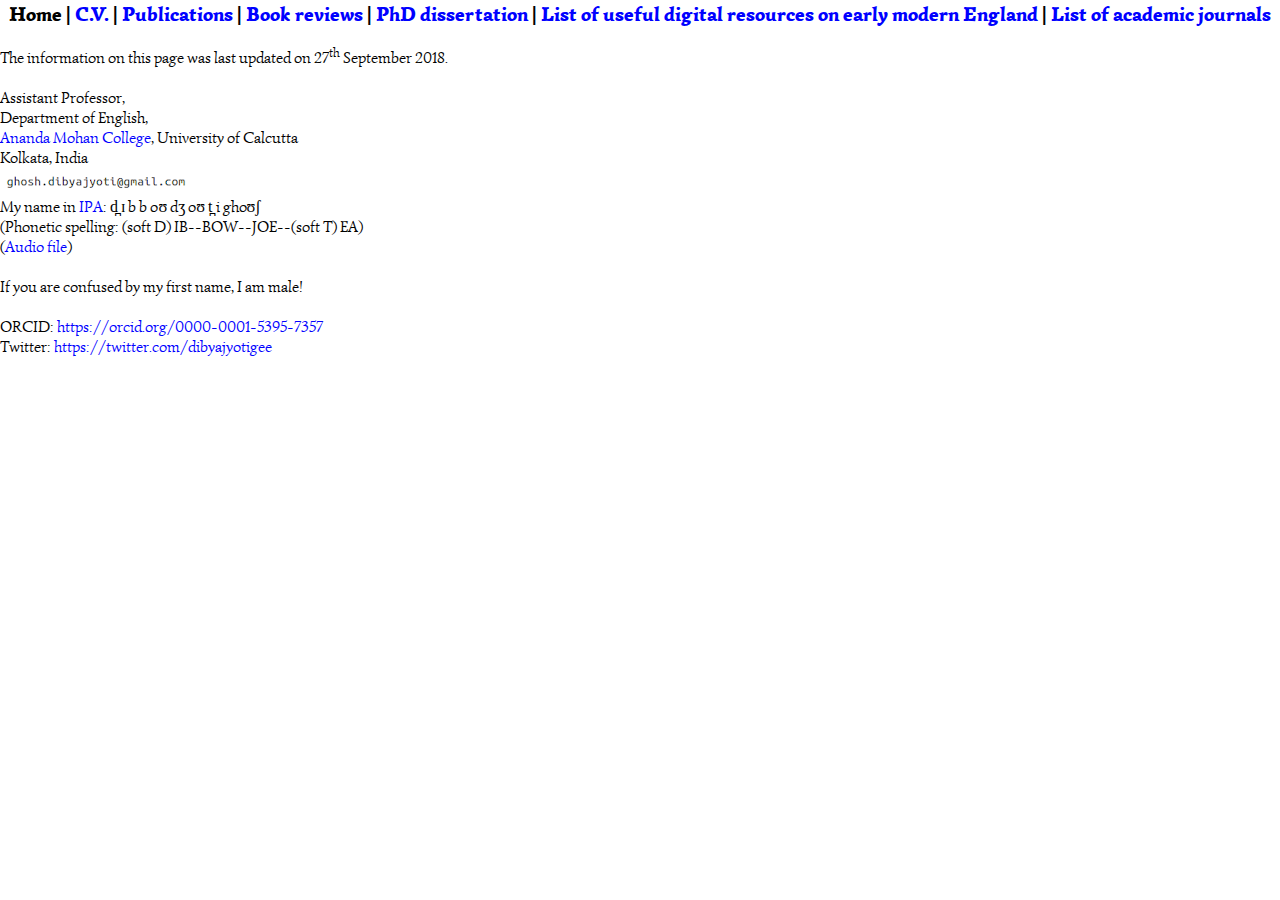
==== index.html @ c43361b6 "Update index.html" ====
<head>

<meta charset="UTF-8">
<meta name="description" content="Dibyajyoti Ghosh's academic publications">
<meta name="keywords" content="Dibyajyoti Ghosh, Academic Website">
<meta name="author" content="Dibyajyoti Ghosh">
<title>Dibyajyoti Ghosh's academic publications</title>
<link rel="stylesheet" type="text/css" href="/dibyajyotighosh.css">
<link rel="stylesheet" type="text/css" href="//fonts.googleapis.com/css?family=Simonetta">
</head>

<body>
<h2>
<a>Home</a> |
<a href="cv.html">C.V.</a> |
<a href="publications.html">Publications</a> |
<a href="book-reviews.html">Book reviews</a> |
<a href="phd-dissertation.html">PhD dissertation</a> |
<a href="early-modern-england-resources.html">List of useful digital resources on early modern England</a> |
<a href="list-of-academic-journals.html">List of academic journals</a>
</h2>

<p>The information on this page was last updated on 27<sup>th </sup>September 2018.<br>
<br>
    Assistant Professor,<br>
    Department of English,<br>
    <a href="http://anandamohancollege.ac.in/" target="_blank">Ananda Mohan College</a>, University of Calcutta<br>
    Kolkata, India<br>

  <img src="images/baidyutin_thikaanaa.png"><br>

    My name in <a href="https://www.internationalphoneticassociation.org/content/ipa-chart" target="_blank">IPA</a>: d̪ ɪ b b oʊ dʒ oʊ t̪ i ghoʊʃ<br>
    (Phonetic spelling: (soft D) IB--BOW--JOE--(soft T) EA)<br>
    (<a href="https://soundcloud.com/user-938471858/pronunciation-of-dibyajyoti-ghosh/s-JOlF9" target="_blank">Audio file</a>)<br>
<br>
If you are confused by my first name, I am male!<br><br>
ORCID:&nbsp;<a href="https://orcid.org/0000-0001-5395-7357">https://orcid.org/0000-0001-5395-7357</a><br>
Twitter:&nbsp;<a href="https://twitter.com/dibyajyotigee">https://twitter.com/dibyajyotigee</a><br>
</body>
---- dibyajyotighosh.css ----
body { margin: 0px; padding: 0px; text-align: justify; font-family: 'Simonetta', serif; font-size: 16px;color: rgb(0, 0, 0); background-color: rgb(255, 255, 255);}
h1 { font-style: bold; font-size: 125%;}
h2 { font-style: bold; font-size: 125%; text-align: center;}
a { text-decoration: none; }
a:link { color: rgb(0, 0, 255); }
a:visited { color: rgb(0, 0, 255); }
a:link:hover { text-decoration: underline; }


table,th,td
{
border:1px solid black;
border-collapse:collapse;
padding:3px;
}
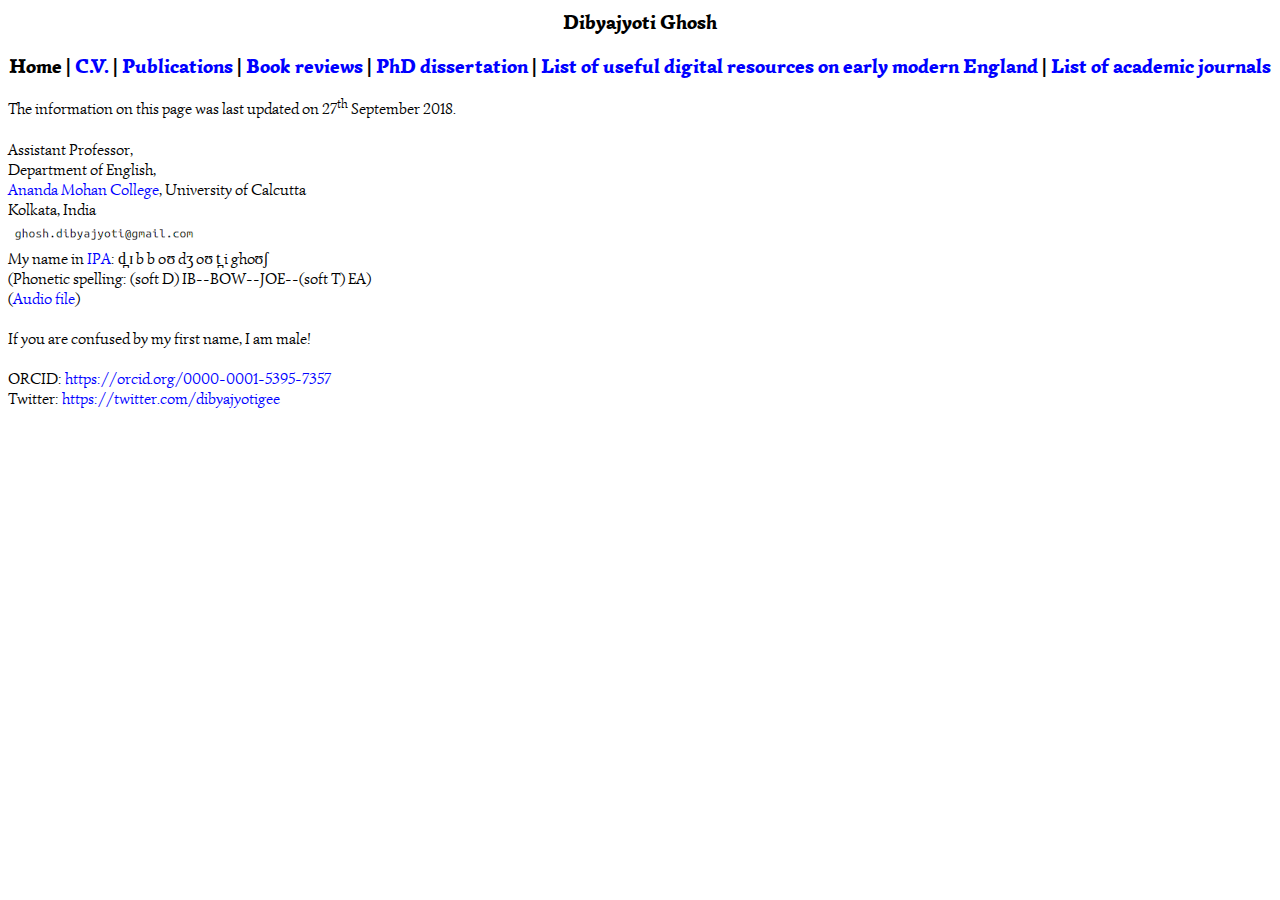
==== commit 1ee538a3: "Update index.html" ====
--- a/index.html
+++ b/index.html
@@ -10,6 +10,7 @@
 </head>
 
 <body>
+<h2>Dibyajyoti Ghosh</h2>
 <h2>
 <a>Home</a> |
 <a href="cv.html">C.V.</a> |
--- a/dibyajyotighosh.css
+++ b/dibyajyotighosh.css
@@ -1,4 +1,4 @@
-body { margin: 0px; padding: 0px; text-align: justify; font-family: 'Simonetta', serif; font-size: 16px;color: rgb(0, 0, 0); background-color: rgb(255, 255, 255);}
+body { text-align: justify; font-family: 'Simonetta', serif; font-size: 16px;color: rgb(0, 0, 0); background-color: rgb(255, 255, 255);}
 h1 { font-style: bold; font-size: 125%;}
 h2 { font-style: bold; font-size: 125%; text-align: center;}
 a { text-decoration: none; }
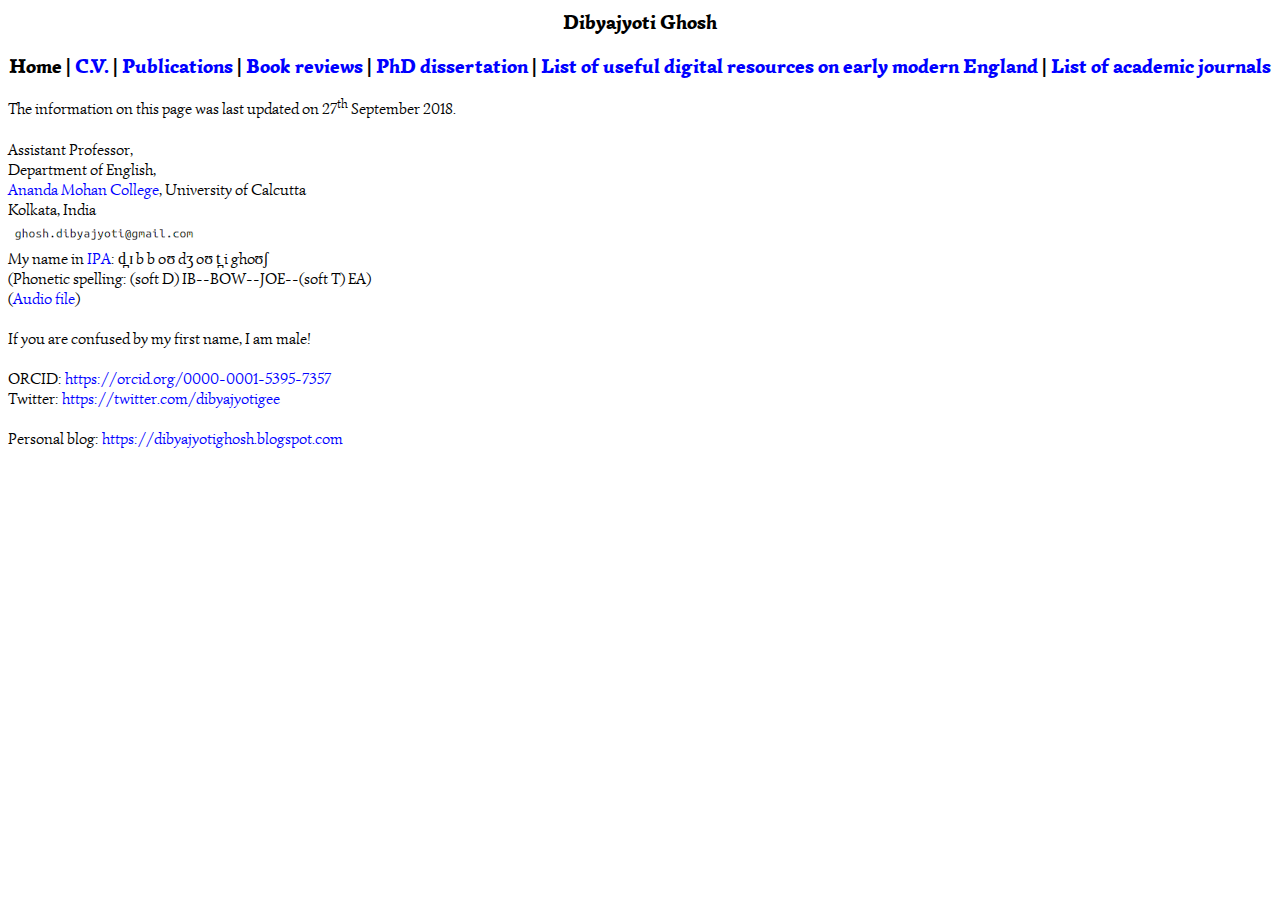
==== commit b34fccca: "Update index.html" ====
--- a/index.html
+++ b/index.html
@@ -37,4 +37,8 @@
 If you are confused by my first name, I am male!<br><br>
 ORCID:&nbsp;<a href="https://orcid.org/0000-0001-5395-7357">https://orcid.org/0000-0001-5395-7357</a><br>
 Twitter:&nbsp;<a href="https://twitter.com/dibyajyotigee">https://twitter.com/dibyajyotigee</a><br>
+<br>
+
+Personal blog: <a href="https://dibyajyotighosh.blogspot.com">https://dibyajyotighosh.blogspot.com</a><br>
+
 </body>
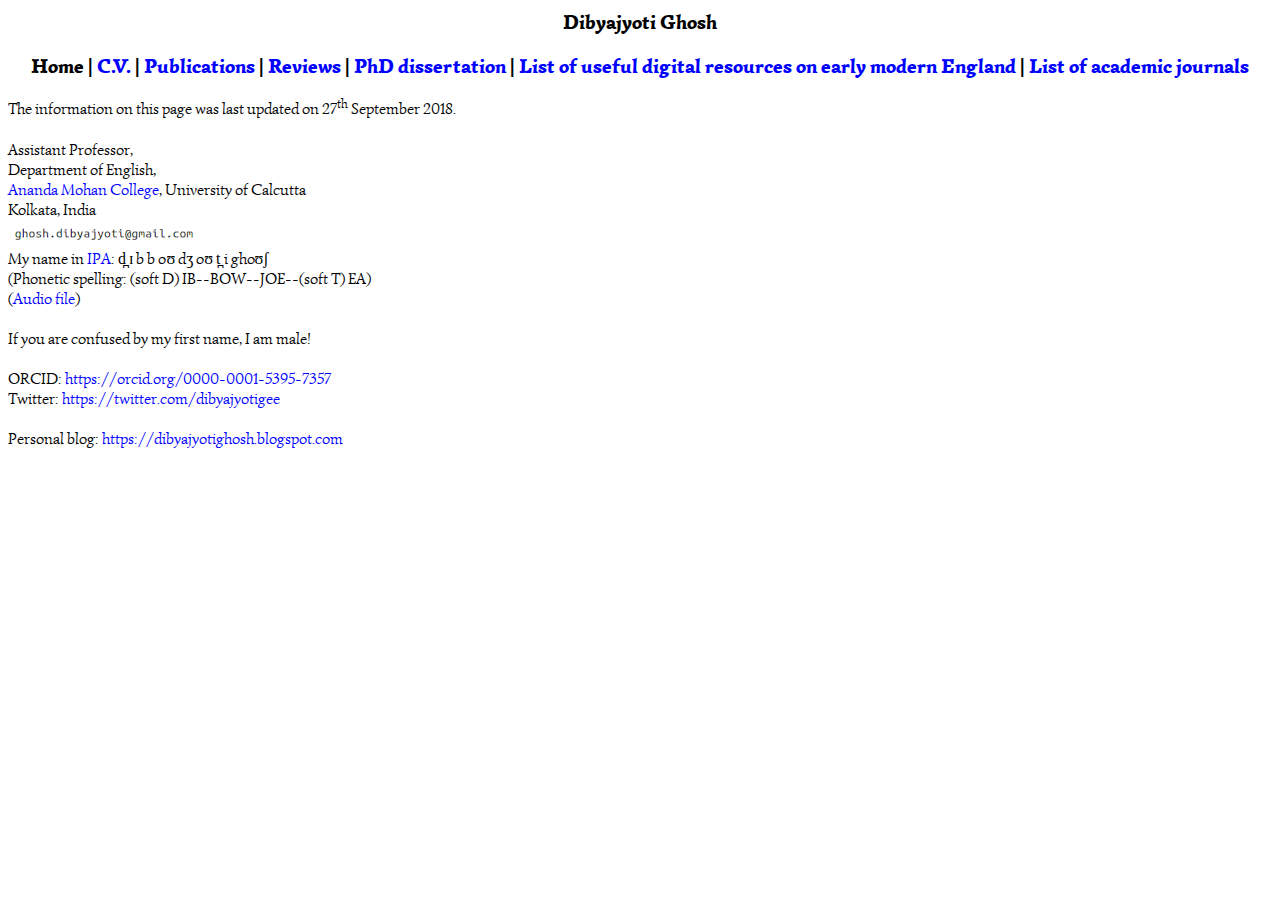
==== commit cba4c9cd: "Update index.html" ====
--- a/index.html
+++ b/index.html
@@ -15,7 +15,7 @@
 <a>Home</a> |
 <a href="cv.html">C.V.</a> |
 <a href="publications.html">Publications</a> |
-<a href="book-reviews.html">Book reviews</a> |
+<a href="reviews.html">Reviews</a> |
 <a href="phd-dissertation.html">PhD dissertation</a> |
 <a href="early-modern-england-resources.html">List of useful digital resources on early modern England</a> |
 <a href="list-of-academic-journals.html">List of academic journals</a>
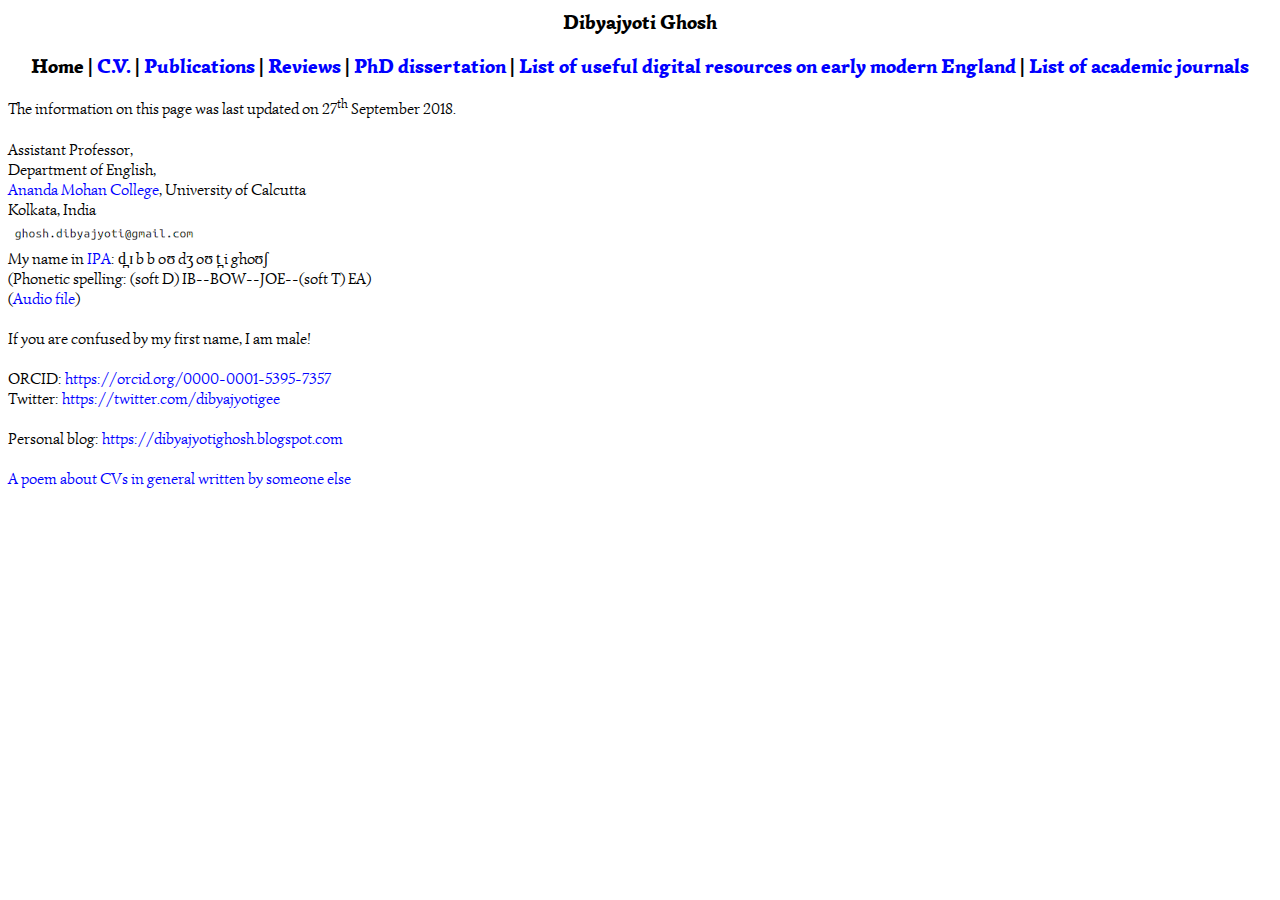
==== commit 210ad92e: "Update index.html" ====
--- a/index.html
+++ b/index.html
@@ -39,6 +39,9 @@
 Twitter:&nbsp;<a href="https://twitter.com/dibyajyotigee">https://twitter.com/dibyajyotigee</a><br>
 <br>
 
-Personal blog: <a href="https://dibyajyotighosh.blogspot.com">https://dibyajyotighosh.blogspot.com</a><br>
+Personal blog: <a href="https://dibyajyotighosh.blogspot.com">https://dibyajyotighosh.blogspot.com</a><br><br>
+
+<a href="https://www.jstor.org/stable/25777805">A poem about CVs in general written by someone else</a><br>
+
 
 </body>
--- a/dibyajyotighosh.css
+++ b/dibyajyotighosh.css
@@ -1,6 +1,6 @@
 body { text-align: justify; font-family: 'Simonetta', serif; font-size: 16px;color: rgb(0, 0, 0); background-color: rgb(255, 255, 255);}
-h1 { font-style: bold; font-size: 125%;}
-h2 { font-style: bold; font-size: 125%; text-align: center;}
+h1 { font-style: bold; font-size: 20px;}
+h2 { font-style: bold; font-size: 20px; text-align: center;}
 a { text-decoration: none; }
 a:link { color: rgb(0, 0, 255); }
 a:visited { color: rgb(0, 0, 255); }
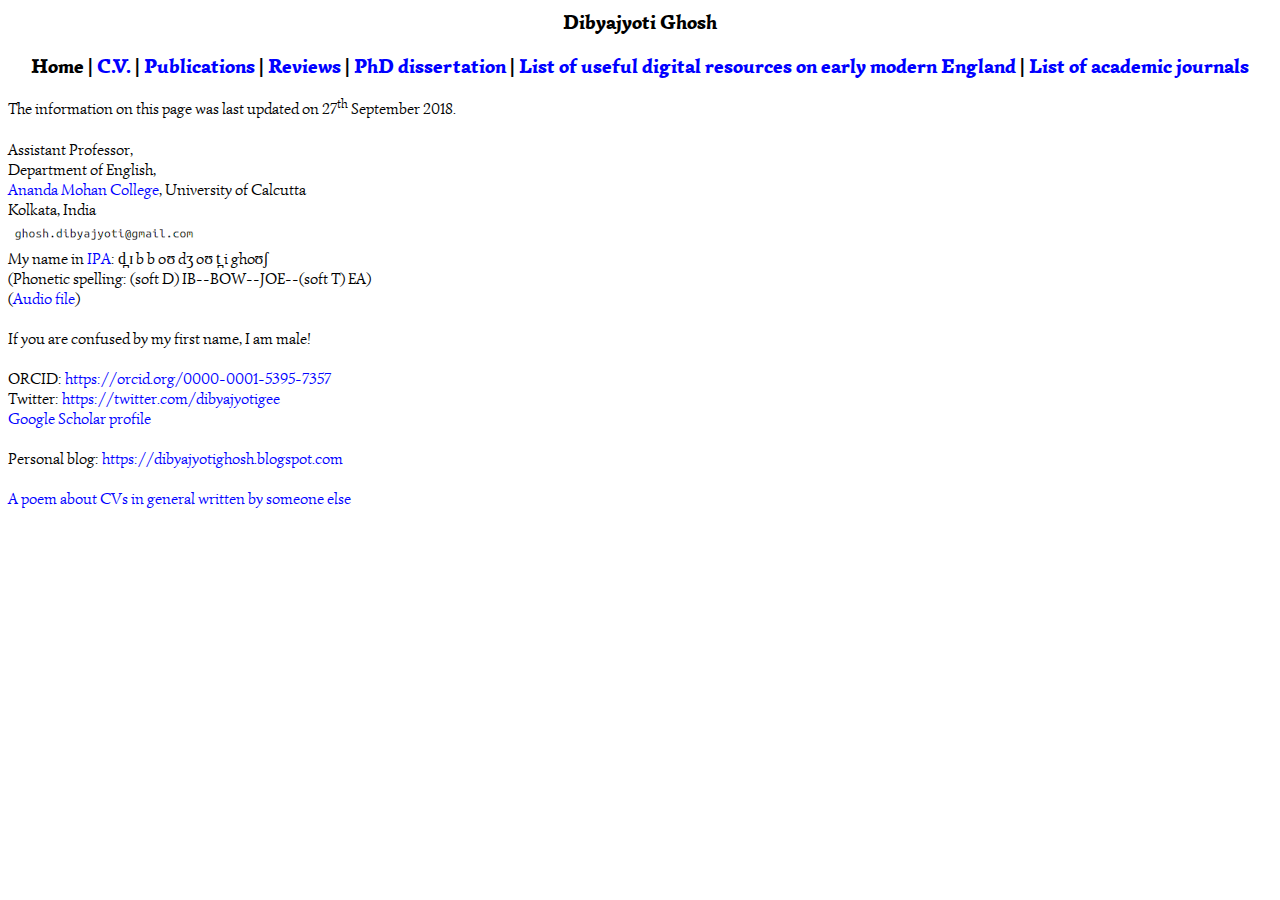
==== commit 34326893: "Update index.html" ====
--- a/index.html
+++ b/index.html
@@ -37,11 +37,12 @@
 If you are confused by my first name, I am male!<br><br>
 ORCID:&nbsp;<a href="https://orcid.org/0000-0001-5395-7357">https://orcid.org/0000-0001-5395-7357</a><br>
 Twitter:&nbsp;<a href="https://twitter.com/dibyajyotigee">https://twitter.com/dibyajyotigee</a><br>
+<a href="https://scholar.google.com/citations?user=7AZkB6oAAAAJ&hl=en">Google Scholar profile</a><br> 
 <br>
 
 Personal blog: <a href="https://dibyajyotighosh.blogspot.com">https://dibyajyotighosh.blogspot.com</a><br><br>
 
-<a href="https://www.jstor.org/stable/25777805">A poem about CVs in general written by someone else</a><br>
+<a href="https://my-favourite-poems.blogspot.com/2021/08/wisawa-szymborska-writing-resume.html">A poem about CVs in general written by someone else</a><br>
 
 
 </body>
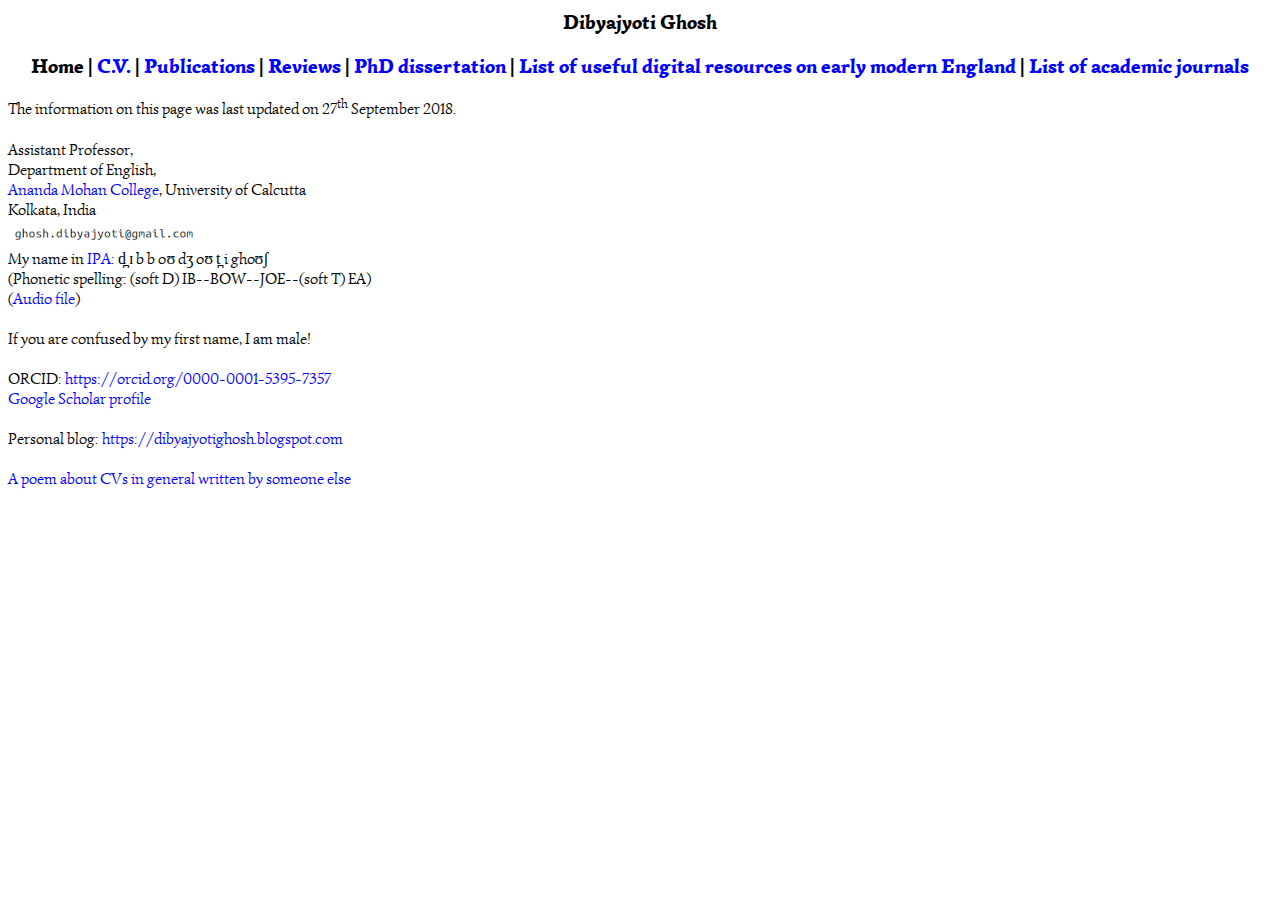
==== commit d1e2d4cc: "Update index.html" ====
--- a/index.html
+++ b/index.html
@@ -36,7 +36,6 @@
 <br>
 If you are confused by my first name, I am male!<br><br>
 ORCID:&nbsp;<a href="https://orcid.org/0000-0001-5395-7357">https://orcid.org/0000-0001-5395-7357</a><br>
-Twitter:&nbsp;<a href="https://twitter.com/dibyajyotigee">https://twitter.com/dibyajyotigee</a><br>
 <a href="https://scholar.google.com/citations?user=7AZkB6oAAAAJ&hl=en">Google Scholar profile</a><br> 
 <br>
 
